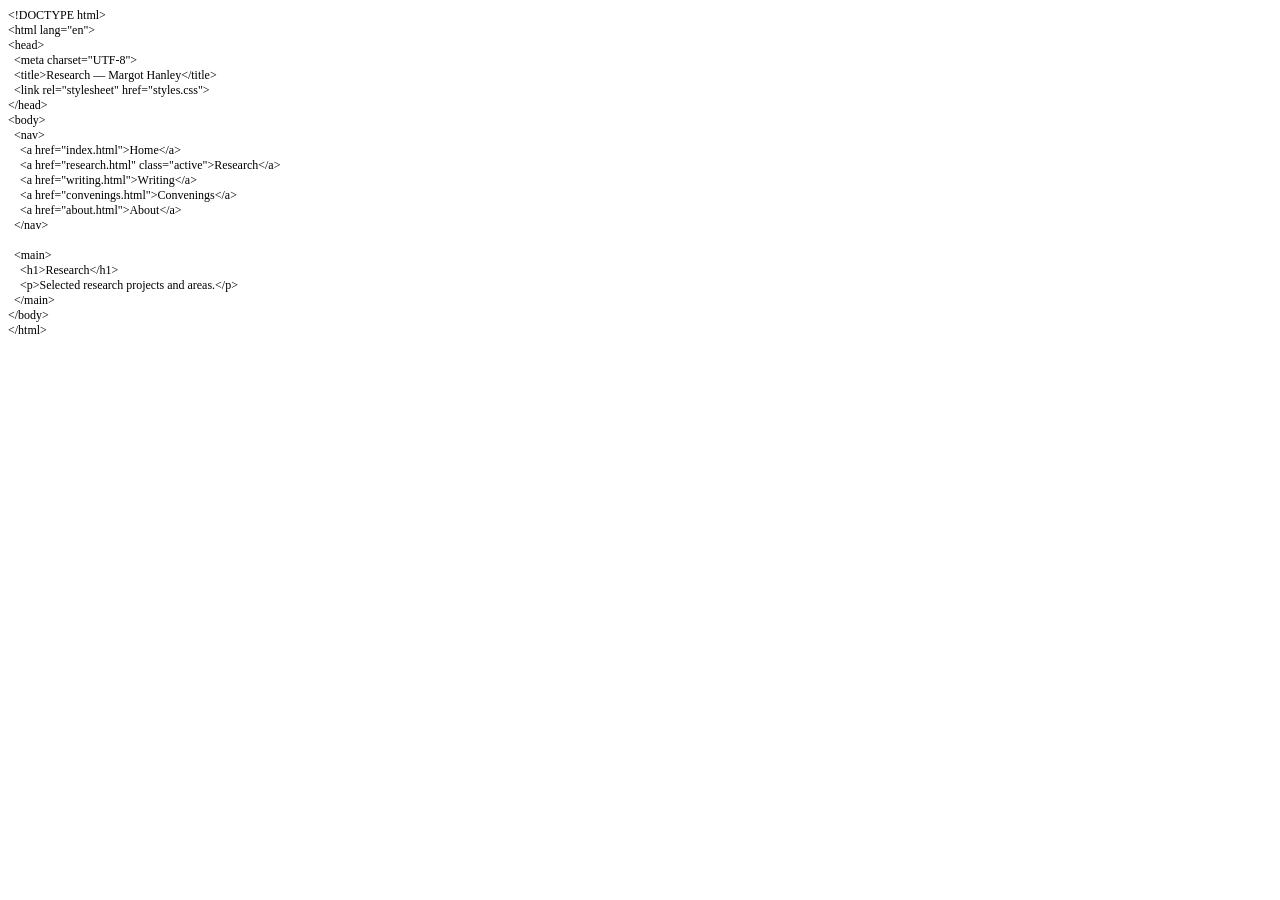
==== about.html @ 02c8ce49 "Initial commit" ====
<!DOCTYPE html PUBLIC "-//W3C//DTD HTML 4.01//EN" "http://www.w3.org/TR/html4/strict.dtd">
<html>
<head>
  <meta http-equiv="Content-Type" content="text/html; charset=utf-8">
  <meta http-equiv="Content-Style-Type" content="text/css">
  <title></title>
  <meta name="Generator" content="Cocoa HTML Writer">
  <meta name="CocoaVersion" content="2487.4">
  <style type="text/css">
    p.p1 {margin: 0.0px 0.0px 0.0px 0.0px; font: 12.0px Times; -webkit-text-stroke: #000000}
    p.p2 {margin: 0.0px 0.0px 0.0px 0.0px; font: 12.0px Times; -webkit-text-stroke: #000000; min-height: 14.0px}
    span.s1 {font-kerning: none}
  </style>
</head>
<body>
<p class="p1"><span class="s1">&lt;!DOCTYPE html&gt;</span></p>
<p class="p1"><span class="s1">&lt;html lang="en"&gt;</span></p>
<p class="p1"><span class="s1">&lt;head&gt;</span></p>
<p class="p1"><span class="s1"><span class="Apple-converted-space">  </span>&lt;meta charset="UTF-8"&gt;</span></p>
<p class="p1"><span class="s1"><span class="Apple-converted-space">  </span>&lt;title&gt;Research — Margot Hanley&lt;/title&gt;</span></p>
<p class="p1"><span class="s1"><span class="Apple-converted-space">  </span>&lt;link rel="stylesheet" href="styles.css"&gt;</span></p>
<p class="p1"><span class="s1">&lt;/head&gt;</span></p>
<p class="p1"><span class="s1">&lt;body&gt;</span></p>
<p class="p1"><span class="s1"><span class="Apple-converted-space">  </span>&lt;nav&gt;</span></p>
<p class="p1"><span class="s1"><span class="Apple-converted-space">    </span>&lt;a href="index.html"&gt;Home&lt;/a&gt;</span></p>
<p class="p1"><span class="s1"><span class="Apple-converted-space">    </span>&lt;a href="research.html" class="active"&gt;Research&lt;/a&gt;</span></p>
<p class="p1"><span class="s1"><span class="Apple-converted-space">    </span>&lt;a href="writing.html"&gt;Writing&lt;/a&gt;</span></p>
<p class="p1"><span class="s1"><span class="Apple-converted-space">    </span>&lt;a href="convenings.html"&gt;Convenings&lt;/a&gt;</span></p>
<p class="p1"><span class="s1"><span class="Apple-converted-space">    </span>&lt;a href="about.html"&gt;About&lt;/a&gt;</span></p>
<p class="p1"><span class="s1"><span class="Apple-converted-space">  </span>&lt;/nav&gt;</span></p>
<p class="p2"><span class="s1"></span><br></p>
<p class="p1"><span class="s1"><span class="Apple-converted-space">  </span>&lt;main&gt;</span></p>
<p class="p1"><span class="s1"><span class="Apple-converted-space">    </span>&lt;h1&gt;Research&lt;/h1&gt;</span></p>
<p class="p1"><span class="s1"><span class="Apple-converted-space">    </span>&lt;p&gt;Selected research projects and areas.&lt;/p&gt;</span></p>
<p class="p1"><span class="s1"><span class="Apple-converted-space">  </span>&lt;/main&gt;</span></p>
<p class="p1"><span class="s1">&lt;/body&gt;</span></p>
<p class="p1"><span class="s1">&lt;/html&gt;</span></p>
</body>
</html>
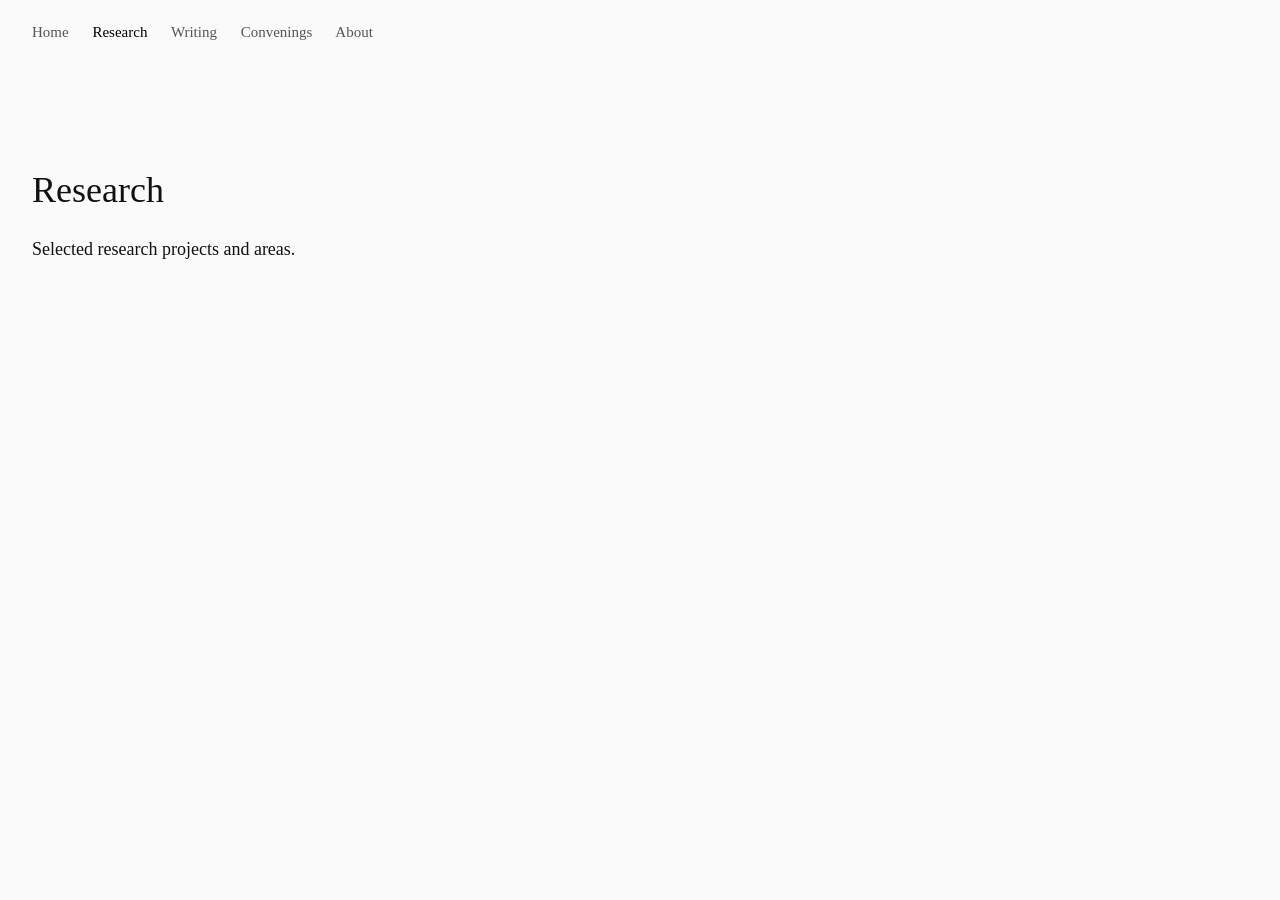
==== commit 443b739a: "Rename pages to HTML" ====
--- a/about.html
+++ b/about.html
@@ -1,39 +1,22 @@
-<!DOCTYPE html PUBLIC "-//W3C//DTD HTML 4.01//EN" "http://www.w3.org/TR/html4/strict.dtd">
-<html>
+<!DOCTYPE html>
+<html lang="en">
 <head>
-  <meta http-equiv="Content-Type" content="text/html; charset=utf-8">
-  <meta http-equiv="Content-Style-Type" content="text/css">
-  <title></title>
-  <meta name="Generator" content="Cocoa HTML Writer">
-  <meta name="CocoaVersion" content="2487.4">
-  <style type="text/css">
-    p.p1 {margin: 0.0px 0.0px 0.0px 0.0px; font: 12.0px Times; -webkit-text-stroke: #000000}
-    p.p2 {margin: 0.0px 0.0px 0.0px 0.0px; font: 12.0px Times; -webkit-text-stroke: #000000; min-height: 14.0px}
-    span.s1 {font-kerning: none}
-  </style>
+  <meta charset="UTF-8">
+  <title>Research — Margot Hanley</title>
+  <link rel="stylesheet" href="styles.css">
 </head>
 <body>
-<p class="p1"><span class="s1">&lt;!DOCTYPE html&gt;</span></p>
-<p class="p1"><span class="s1">&lt;html lang="en"&gt;</span></p>
-<p class="p1"><span class="s1">&lt;head&gt;</span></p>
-<p class="p1"><span class="s1"><span class="Apple-converted-space">  </span>&lt;meta charset="UTF-8"&gt;</span></p>
-<p class="p1"><span class="s1"><span class="Apple-converted-space">  </span>&lt;title&gt;Research — Margot Hanley&lt;/title&gt;</span></p>
-<p class="p1"><span class="s1"><span class="Apple-converted-space">  </span>&lt;link rel="stylesheet" href="styles.css"&gt;</span></p>
-<p class="p1"><span class="s1">&lt;/head&gt;</span></p>
-<p class="p1"><span class="s1">&lt;body&gt;</span></p>
-<p class="p1"><span class="s1"><span class="Apple-converted-space">  </span>&lt;nav&gt;</span></p>
-<p class="p1"><span class="s1"><span class="Apple-converted-space">    </span>&lt;a href="index.html"&gt;Home&lt;/a&gt;</span></p>
-<p class="p1"><span class="s1"><span class="Apple-converted-space">    </span>&lt;a href="research.html" class="active"&gt;Research&lt;/a&gt;</span></p>
-<p class="p1"><span class="s1"><span class="Apple-converted-space">    </span>&lt;a href="writing.html"&gt;Writing&lt;/a&gt;</span></p>
-<p class="p1"><span class="s1"><span class="Apple-converted-space">    </span>&lt;a href="convenings.html"&gt;Convenings&lt;/a&gt;</span></p>
-<p class="p1"><span class="s1"><span class="Apple-converted-space">    </span>&lt;a href="about.html"&gt;About&lt;/a&gt;</span></p>
-<p class="p1"><span class="s1"><span class="Apple-converted-space">  </span>&lt;/nav&gt;</span></p>
-<p class="p2"><span class="s1"></span><br></p>
-<p class="p1"><span class="s1"><span class="Apple-converted-space">  </span>&lt;main&gt;</span></p>
-<p class="p1"><span class="s1"><span class="Apple-converted-space">    </span>&lt;h1&gt;Research&lt;/h1&gt;</span></p>
-<p class="p1"><span class="s1"><span class="Apple-converted-space">    </span>&lt;p&gt;Selected research projects and areas.&lt;/p&gt;</span></p>
-<p class="p1"><span class="s1"><span class="Apple-converted-space">  </span>&lt;/main&gt;</span></p>
-<p class="p1"><span class="s1">&lt;/body&gt;</span></p>
-<p class="p1"><span class="s1">&lt;/html&gt;</span></p>
+  <nav>
+    <a href="index.html">Home</a>
+    <a href="research.html" class="active">Research</a>
+    <a href="writing.html">Writing</a>
+    <a href="convenings.html">Convenings</a>
+    <a href="about.html">About</a>
+  </nav>
+
+  <main>
+    <h1>Research</h1>
+    <p>Selected research projects and areas.</p>
+  </main>
 </body>
 </html>
--- a/styles.css
+++ b/styles.css
@@ -0,0 +1,44 @@
+/* Base */
+
+body {
+  margin: 0;
+  padding: 0;
+  font-family: Georgia, "Times New Roman", serif;
+  background: #fafafa;
+  color: #111;
+}
+
+/* Layout */
+
+nav {
+  padding: 24px 32px;
+  font-size: 15px;
+}
+
+nav a {
+  margin-right: 20px;
+  text-decoration: none;
+  color: #555;
+}
+
+nav a.active {
+  color: #000;
+}
+
+main {
+  max-width: 640px;
+  padding: 80px 32px;
+}
+
+/* Typography */
+
+h1 {
+  font-size: 36px;
+  font-weight: normal;
+  margin-bottom: 24px;
+}
+
+p {
+  font-size: 18px;
+  line-height: 1.6;
+}
